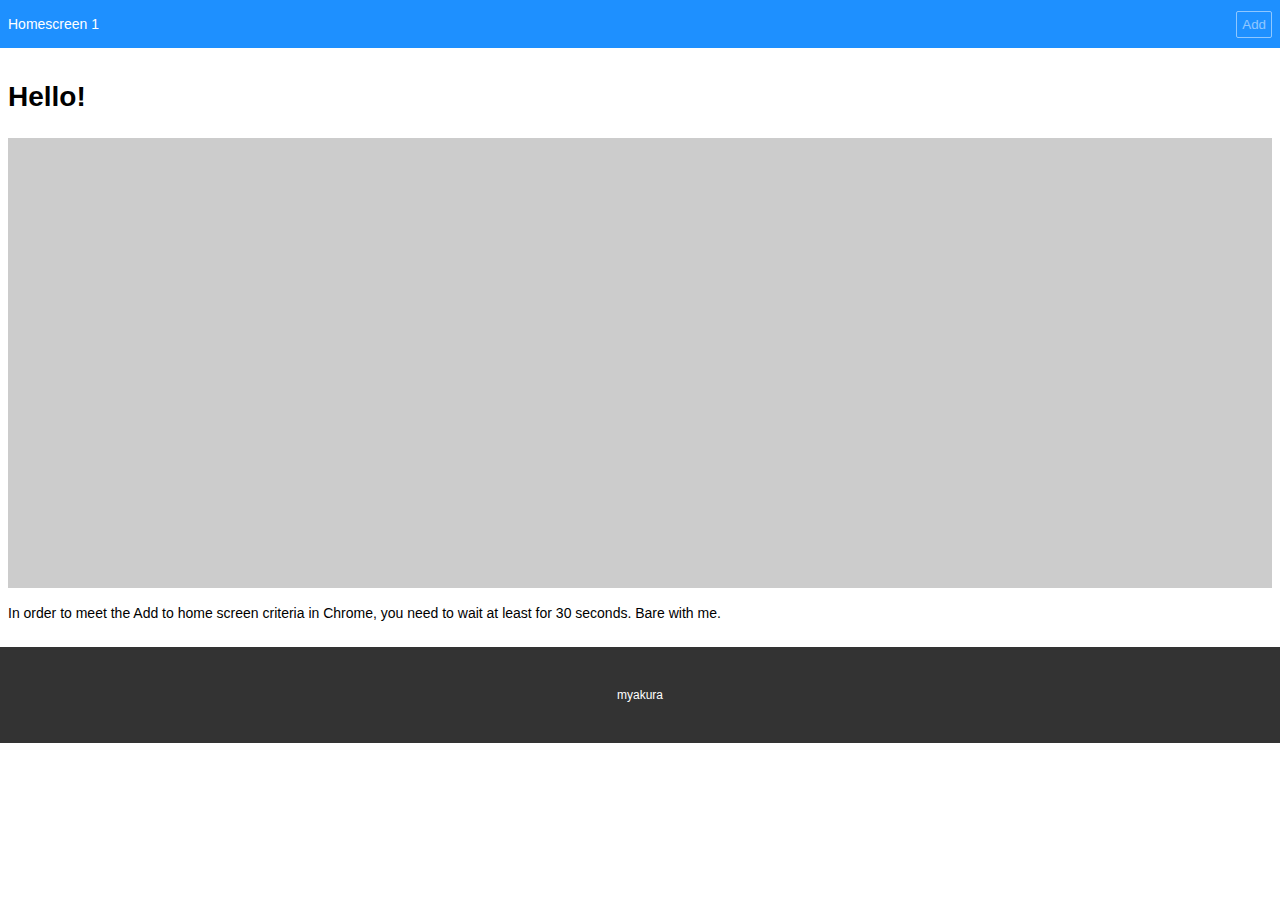
==== homescreen-1/index.html @ f11bd9b6 "refactor(homescreen-1): simplify a2hs button markup" ====
<!DOCTYPE html>
<meta charset="UTF-8">
<meta name="viewport" content="width=device-width, initial-scale=1">
<title>PWA Sample (homescreen-manual)</title>
<style></style>
<link rel="stylesheet" href="/homescreen-1/css/style.css">
<link rel="manifest" href="/homescreen-1/manifest.webmanifest">
<body>

<div class="header">
  <div class="header_logo">Homescreen 1</div>

  <div class="header_util">
    <button type="button" class="install-button" disabled>Add</button>
  </div>

</div>


<div class="content">
  <h1 class="title">Hello!</h1>

  <div class="box" style="width: 100%; height: 50vh; background-color: hsl(0, 0%, 80%);"></div>

  <p>In order to meet the Add to home screen criteria in Chrome, you need to wait at least for 30 seconds. Bare with me.</p>

</div>


<div class="footer">
  <div class="footer_credit">myakura</div>
</div>

<script src="/homescreen-1/js/register-sw.js" async></script>
<script src="/homescreen-1/js/handle-a2hs.js" async></script>
</body>
---- homescreen-1/css/style.css ----
@charset "UTF-8";

:root {
  font-size: 10px;

  --theme-background: dodgerblue;
  --theme-text: hsl(0, 100%, 100%);
  --content-background: hsl(0, 100%, 100%);
  --content-text: hsl(0, 0%, 20%);
  --footer-background: hsl(0, 0%, 20%);
  --footer-text: hsl(0, 100%, 100%);

}

@keyframes flash {
  0% { background-color: hsla(0, 100%, 100%, 0.7); }
  100% { background-color: hsla(0, 100%, 100%, 0.1); }
}

body {
  margin: 0;
  line-height: 1;
  font-family: sans-serif;
}

.header {
  background-color: var(--theme-background);
  color: var(--theme-text);
  height: 48px;
  display: flex;
  align-items: center;
  justify-content: space-between;
  padding: 0 8px;
}

.header_logo {
  font-size: 14px;
}

.header_util {

}

.install-button {
  -webkit-appearance: none;
  border: 1px solid var(--theme-text);
  padding: 0.5rem;
  margin: 0;
  border-radius: 2px;
  background-color: transparent;
  color: var(--theme-text);
}

.install-button[disabled] {
  opacity: 0.5;
}

.install-button.--flash {
  animation: flash 2000ms infinite;
}




.content {
  font-size: 1.4rem;
  line-height: 1.6;
  padding: 8px;

}

.title {

}

.footer {
  background-color: var(--footer-background);
  color: var(--footer-text);
  height: 96px;
  display: flex;
  align-items: center;
  justify-content: center;
  padding: 0 8px;
}

.footer_credit {
  font-size: 1.2rem;
}
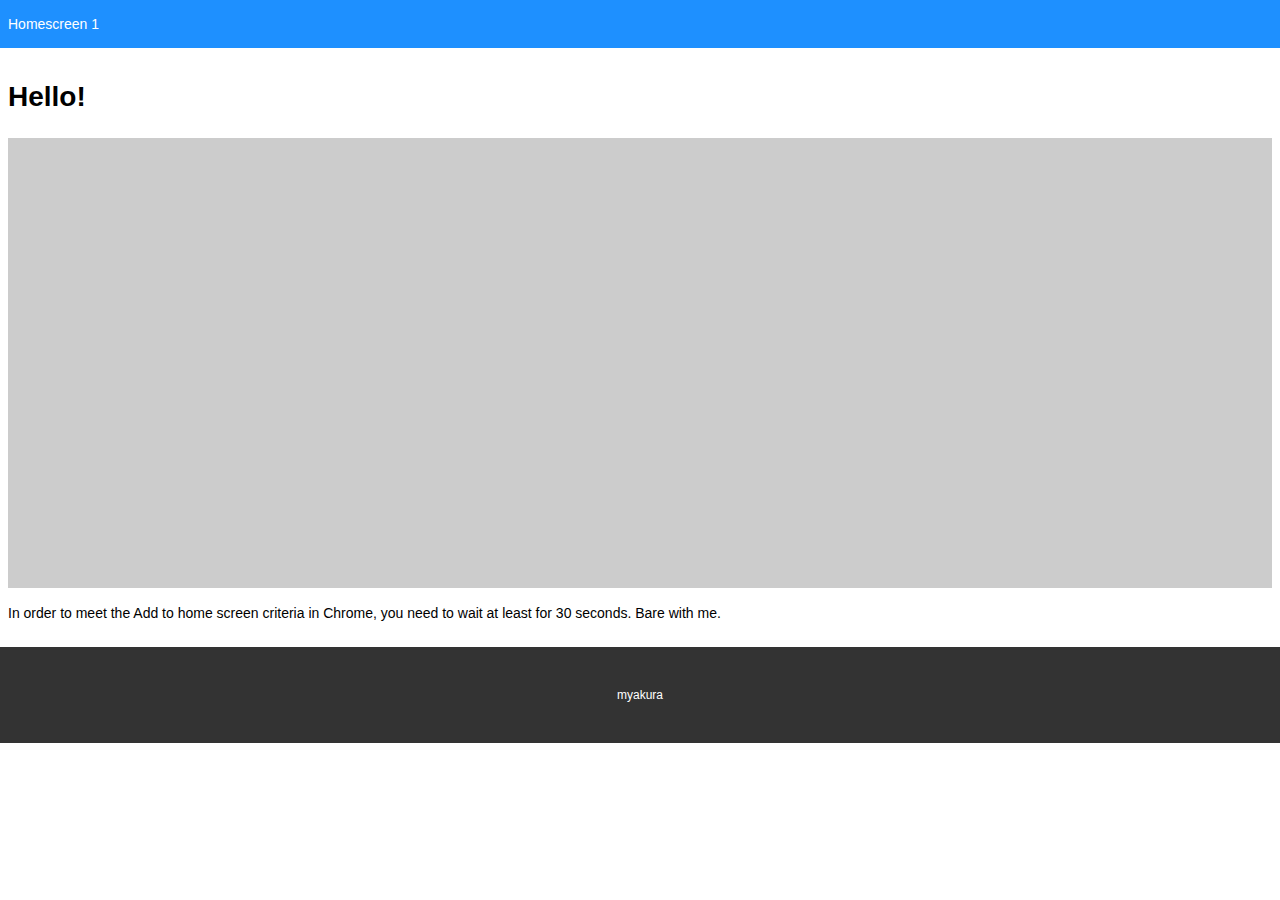
==== commit 7a462127: "fix(homescreen-1): hide install button" ====
--- a/homescreen-1/index.html
+++ b/homescreen-1/index.html
@@ -1,17 +1,18 @@
 <!DOCTYPE html>
 <meta charset="UTF-8">
 <meta name="viewport" content="width=device-width, initial-scale=1">
-<title>PWA Sample (homescreen-manual)</title>
+<title>PWA Sample (Homescreen 1)</title>
 <style></style>
 <link rel="stylesheet" href="/homescreen-1/css/style.css">
 <link rel="manifest" href="/homescreen-1/manifest.webmanifest">
+<meta name="theme-color" content="#4169e1">
 <body>
 
 <div class="header">
   <div class="header_logo">Homescreen 1</div>
 
   <div class="header_util">
-    <button type="button" class="install-button" disabled>Add</button>
+    <button type="button" class="install-button" disabled hidden>Add</button>
   </div>
 
 </div>
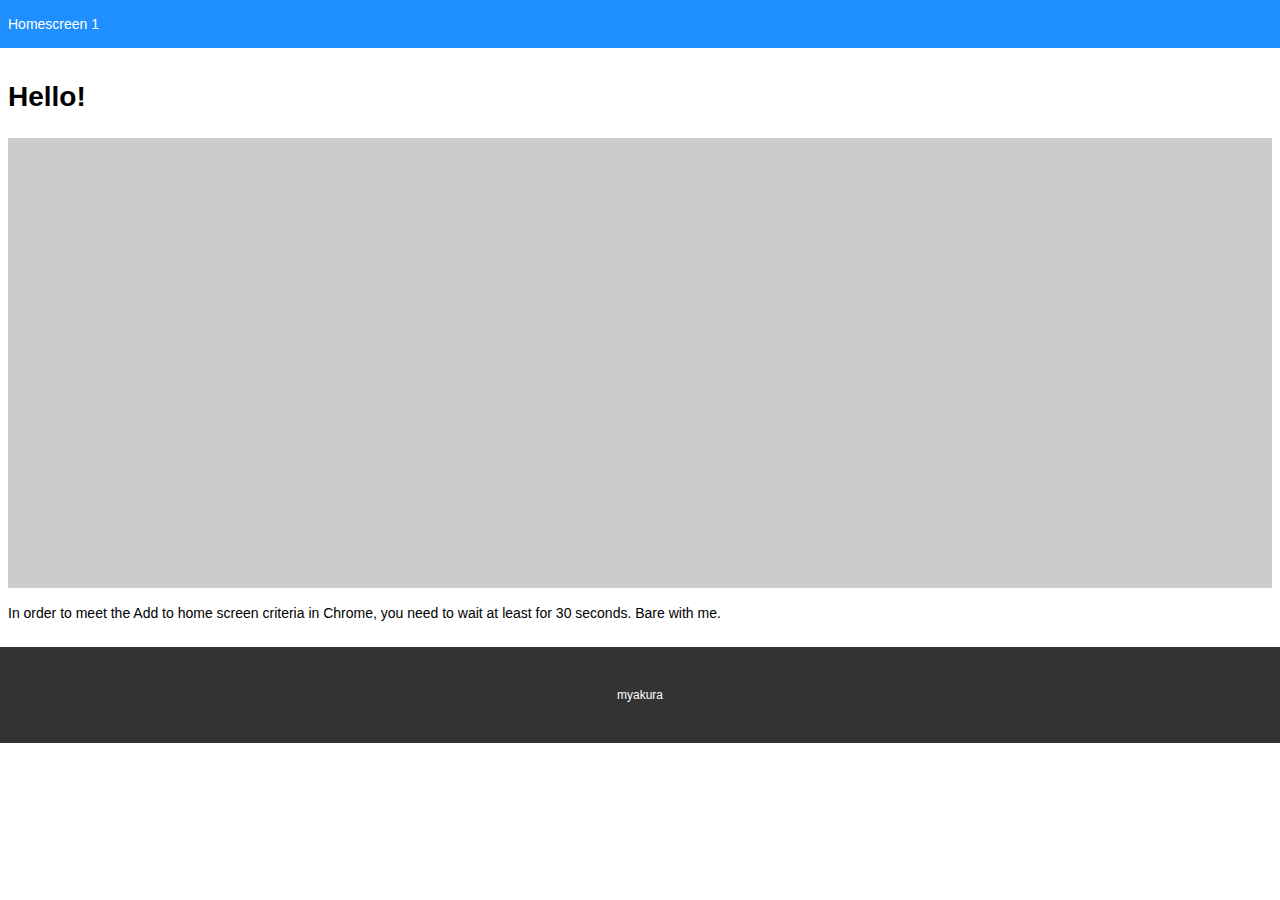
==== commit ac878342: "fix(homescreen-1): change theme-color and header color so that two aligns nicely" ====
--- a/homescreen-1/index.html
+++ b/homescreen-1/index.html
@@ -5,7 +5,7 @@
 <style></style>
 <link rel="stylesheet" href="/homescreen-1/css/style.css">
 <link rel="manifest" href="/homescreen-1/manifest.webmanifest">
-<meta name="theme-color" content="#4169e1">
+<meta name="theme-color" content="hsl(210, 100%, 48%)">
 <body>
 
 <div class="header">
--- a/homescreen-1/css/style.css
+++ b/homescreen-1/css/style.css
@@ -3,7 +3,7 @@
 :root {
   font-size: 10px;
 
-  --theme-background: dodgerblue;
+  --theme-background: hsl(210, 100%, 56%);
   --theme-text: hsl(0, 100%, 100%);
   --content-background: hsl(0, 100%, 100%);
   --content-text: hsl(0, 0%, 20%);
@@ -13,8 +13,15 @@
 }
 
 @keyframes flash {
-  0% { background-color: hsla(0, 100%, 100%, 0.7); }
-  100% { background-color: hsla(0, 100%, 100%, 0.1); }
+  0% {
+    background-color: hsla(0, 100%, 100%, 0.5);
+    box-shadow: 0 0 1px 3px hsla(0, 100%, 100%, 0.9);
+
+  }
+  100% {
+    background-color: hsla(0, 100%, 100%, 0.1);
+    box-shadow: 0 0 1px 3px hsla(0, 100%, 100%, 0.1);
+  }
 }
 
 body {
@@ -56,7 +63,7 @@
 }
 
 .install-button.--flash {
-  animation: flash 2000ms infinite;
+  animation: flash 2000ms infinite ease-out;
 }
 
 
